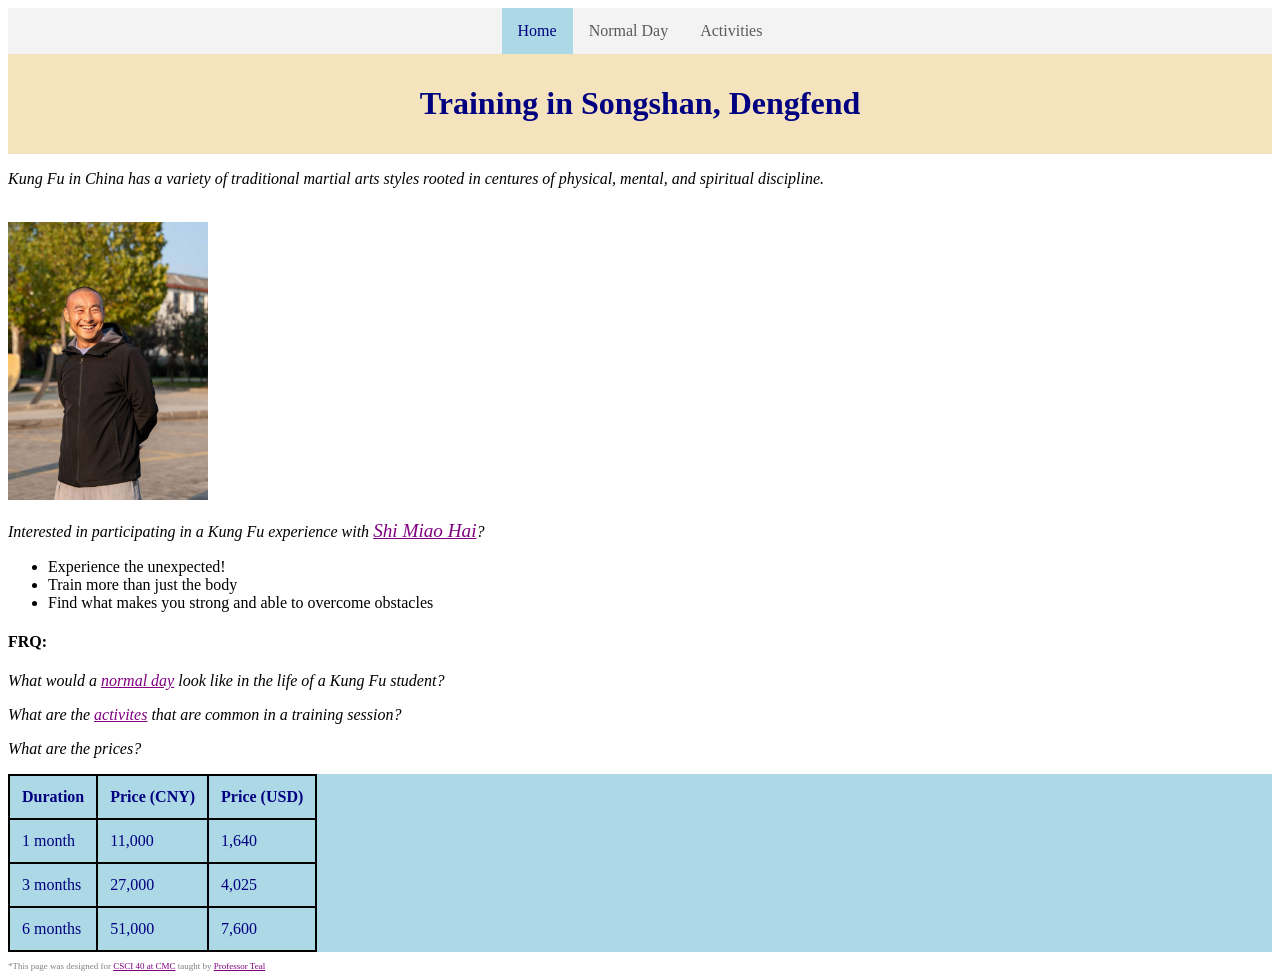
==== index.html @ b7a77685 "Add files via upload" ====
<!DOCTYPE html>
<html lang="en">
    <head> 
        <meta charset = "utf-8">
        <title>Kung Fu Fighting</title>
        <link rel="stylesheet" href="p0.css">
        <meta name="description" content="A website about Kung Fu training in Songshan, Dengfeng, China.">
        
    </head>
    <body>
        <nav class="navbar">
            <ul>
                <li><a href="index.html" class="active">Home</a></li>
                <li><a href="normalday.html">Normal Day</a></li>
                <li><a href="activities.html">Activities</a></li>
            </ul>
        </nav>
        <main>
            <div class="good_morning">
                <h1>Training in Songshan, Dengfend</h1>
            </div>
            <p>Kung Fu in China has a variety of traditional martial arts
            styles rooted in centures of physical, mental, and spiritual 
            discipline.</p>

            <br>
            <img src="master.png" width ="200"
            alt="Master Shi Miao Hai, Kung Fu instructor with a focus on self improvement through struggle and connection.">

            <p> Interested in participating in a Kung Fu experience with  <span class="sized"><a href="https://shimiaohai.com/">Shi Miao Hai</a></span>?</p>
            <ul>
                <li> Experience the unexpected! </li>
                <li> Train more than just the body</li>
                <li> Find what makes you strong and able to overcome obstacles</li>
            </ul>

            <h4>FRQ:</h4>
            <p>What would a <a href= "normalday.html">normal day</a> look like in the life of a Kung Fu student?</p>
            <p>What are the <a href="activities.html">activites</a> that are common in a training session?</p>
            <p> What are the prices? </p>
                <div id="table">
                    <table>
                        <tr>
                            <th>Duration</th>
                            <th>Price (CNY)</th>
                            <th>Price (USD)</th>
                        </tr>
                        <tr>
                           <td>1 month</td> 
                           <td>11,000</td>
                           <td>1,640</td>
                        </tr>
                        <tr>
                            <td>3 months</td>
                            <td>27,000</td>
                            <td>4,025</td>
                        </tr>
                        <tr>
                            <td>6 months</td>
                            <td>51,000</td>
                            <td>7,600</td>
                        </tr>
                    </table>
                </div>
                <div id="footer">
                    <p> *This page was designed for <a href="https://github.com/rtealwitter/introcs2026fall" >CSCI 40 at CMC</a> taught by <a href="https://github.com/rtealwitter">Professor Teal</a> </p>
                </div>
        </main>
    </body>
</html>
---- p0.css ----
table, th, td{
    padding: 12px;
    border: 2px solid black;
}
table{
    border-collapse: collapse;
}

.good_morning{
    background-color: rgb(245, 227, 190);
    padding: 10px;
}

#table{
    background-color:lightblue;
    color: navy;

}

h1{
    color:navy;
    text-align: center;
}

.time{
    font-weight: bold;
    
}

main > p{
    font-style: italic;
}

a{
    color: purple;
}

a:hover{
    color: red;
    font-size: 20px;
}

@media screen and (max-width: 600px){
    body{
        font-size-adjust: .75;
    }
}


.navbar ul{
  margin: 0;
  padding: 0;
  background-color: #f3f3f3;
  display: flex;
  justify-content: center;
  list-style-type: none;
}

.navbar ul li a {
  display: block;
  color: rgb(89, 89, 89);
  padding: 14px 16px;
  text-decoration: none;
}

.navbar ul li a:hover {
  background-color: #111111;
  color: white
  ;
}

.navbar ul li a.active {
  background-color: lightblue;
  color: navy;
}

#footer{
    color: grey;
    font-size: 9px;
}

#recap{
    background-color: lightblue;
    padding: 10px;
}   

#plan{
    background-color: lightblue;
    padding: 5px;
}

#act{
    font-size: 22px;
}

.sized{
    font-size: larger;
}

.footnote{
    font-size: small;
    color: grey
}
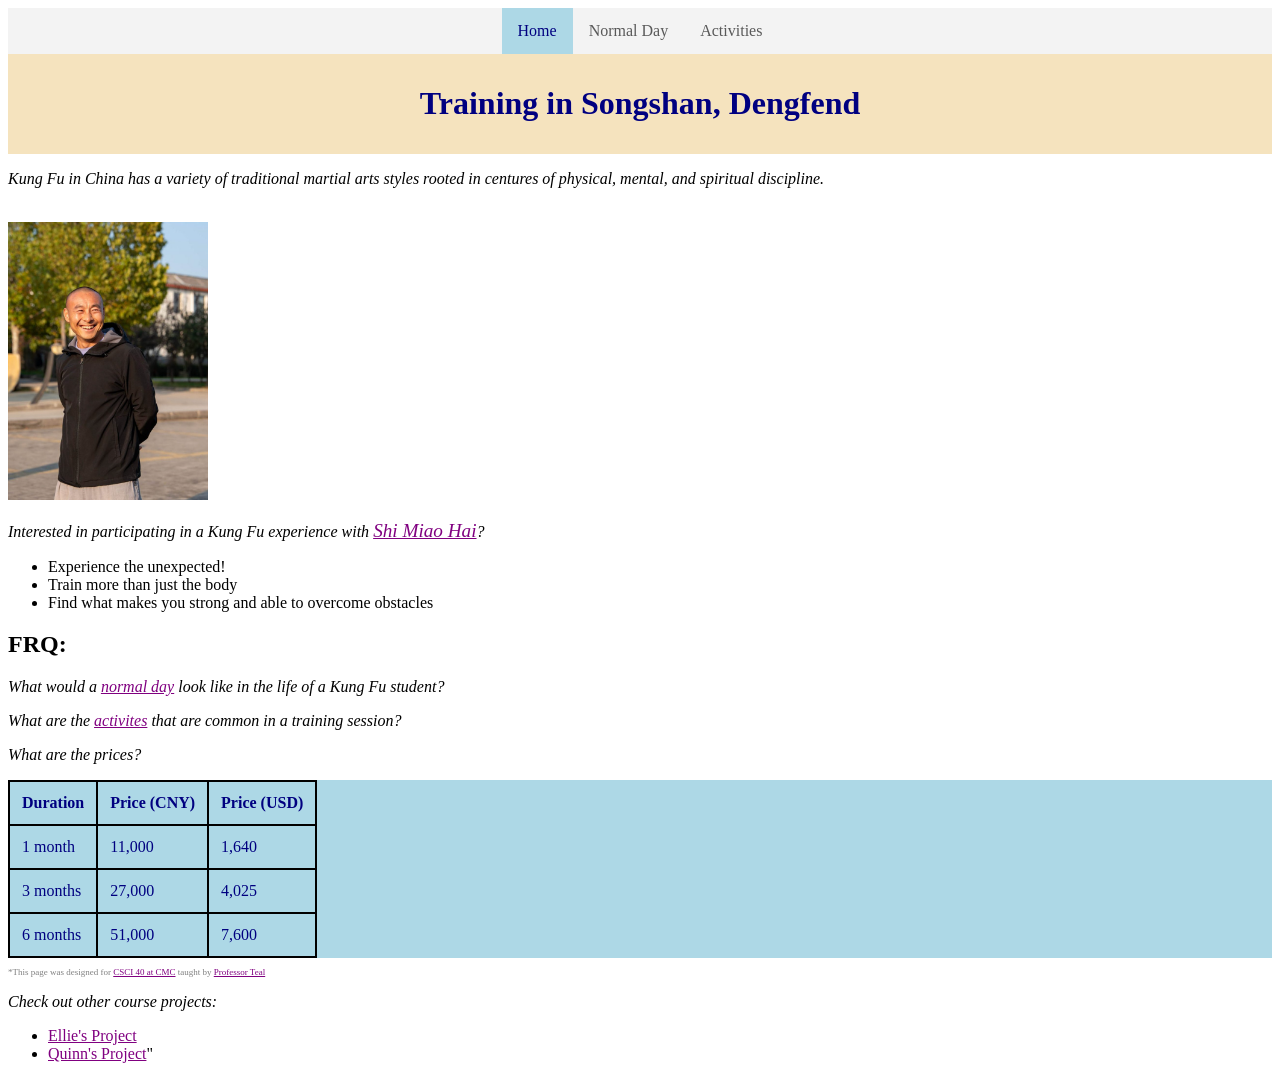
==== commit 62b8db34: "project 0" ====
--- a/index.html
+++ b/index.html
@@ -7,6 +7,14 @@
         <meta name="description" content="A website about Kung Fu training in Songshan, Dengfeng, China.">
         
     </head>
+    <script async src="https://googletagmanager.com"></script>
+    <script>
+        window.dataLayer = window.dataLayer || [];
+        function gtag(){dataLayer.push(arguments);}
+        gtag('js', new Date());
+
+        gtag('config', 'G-HQT6N54F3V');
+    </script>
     <body>
         <nav class="navbar">
             <ul>
@@ -34,7 +42,7 @@
                 <li> Find what makes you strong and able to overcome obstacles</li>
             </ul>
 
-            <h4>FRQ:</h4>
+            <h2>FRQ:</h2>
             <p>What would a <a href= "normalday.html">normal day</a> look like in the life of a Kung Fu student?</p>
             <p>What are the <a href="activities.html">activites</a> that are common in a training session?</p>
             <p> What are the prices? </p>
@@ -65,6 +73,11 @@
                 <div id="footer">
                     <p> *This page was designed for <a href="https://github.com/rtealwitter/introcs2026fall" >CSCI 40 at CMC</a> taught by <a href="https://github.com/rtealwitter">Professor Teal</a> </p>
                 </div>
+                <p>Check out other course projects:</p>
+                <ul>
+                    <li><a href="https://eleanor-shen.github.io/project0/">Ellie's Project</a></li>
+                    <li><a href="https://qdillon.github.io/lab-homepage/">Quinn's Project</a>"</li>
+                </ul>
         </main>
     </body>
 </html>
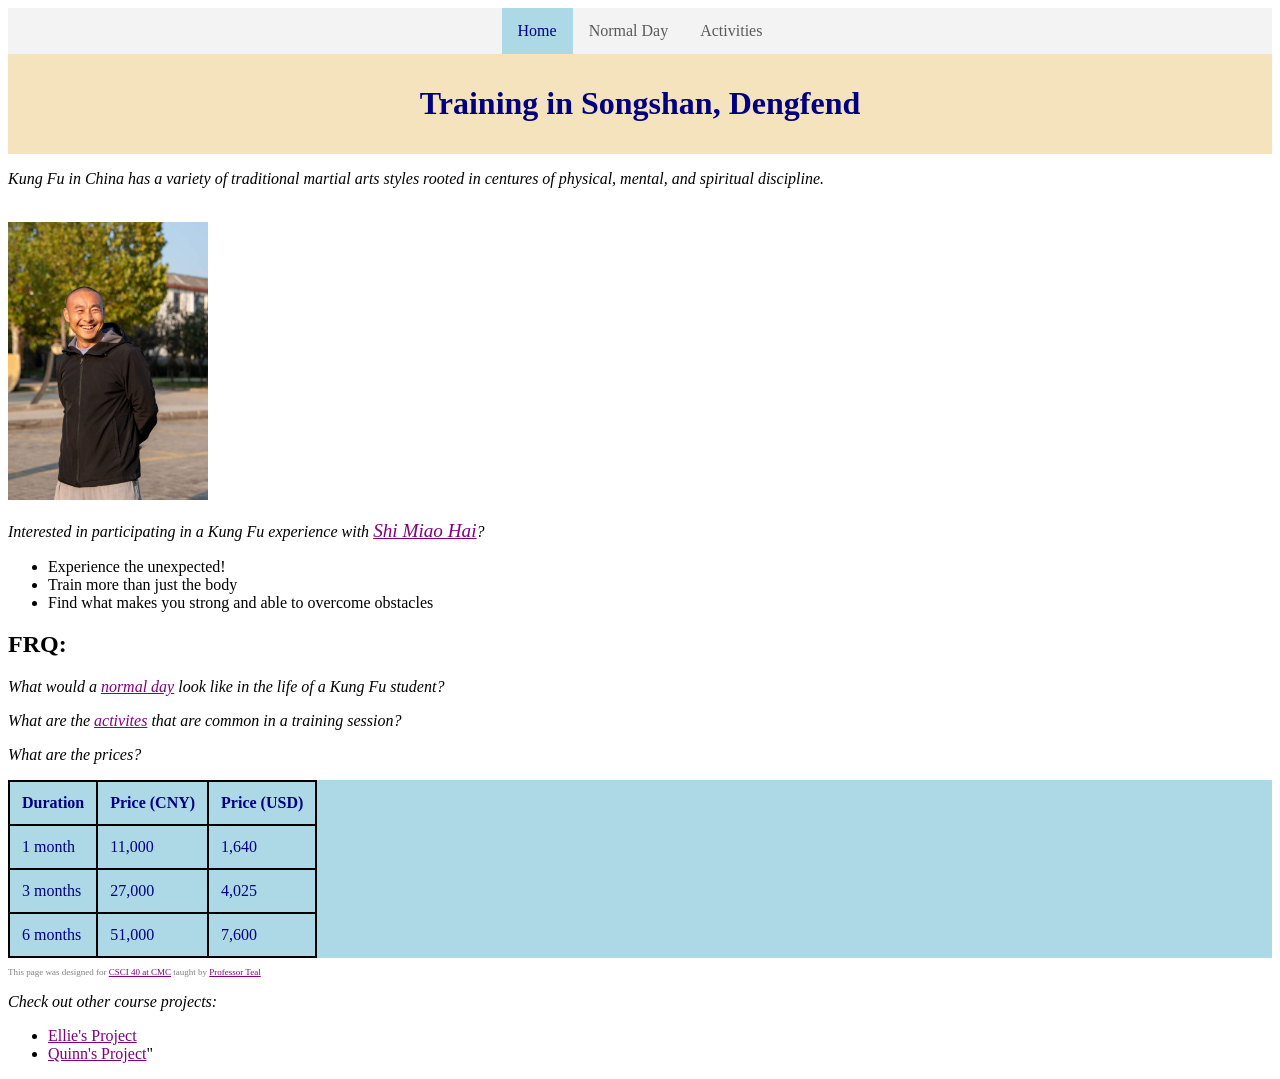
==== commit 9440f1e8: "This is for project0" ====
--- a/index.html
+++ b/index.html
@@ -5,16 +5,16 @@
         <title>Kung Fu Fighting</title>
         <link rel="stylesheet" href="p0.css">
         <meta name="description" content="A website about Kung Fu training in Songshan, Dengfeng, China.">
-        
-    </head>
-    <script async src="https://googletagmanager.com"></script>
-    <script>
+        <script async src="https://googletagmanager.com"></script>
+        <script>
         window.dataLayer = window.dataLayer || [];
         function gtag(){dataLayer.push(arguments);}
         gtag('js', new Date());
 
         gtag('config', 'G-HQT6N54F3V');
-    </script>
+        </script>
+    </head>
+   
     <body>
         <nav class="navbar">
             <ul>
@@ -71,7 +71,7 @@
                     </table>
                 </div>
                 <div id="footer">
-                    <p> *This page was designed for <a href="https://github.com/rtealwitter/introcs2026fall" >CSCI 40 at CMC</a> taught by <a href="https://github.com/rtealwitter">Professor Teal</a> </p>
+                    <p> This page was designed for <a href="https://github.com/rtealwitter/introcs2026fall" >CSCI 40 at CMC</a> taught by <a href="https://www.rtealwitter.com/">Professor Teal</a> </p>
                 </div>
                 <p>Check out other course projects:</p>
                 <ul>
